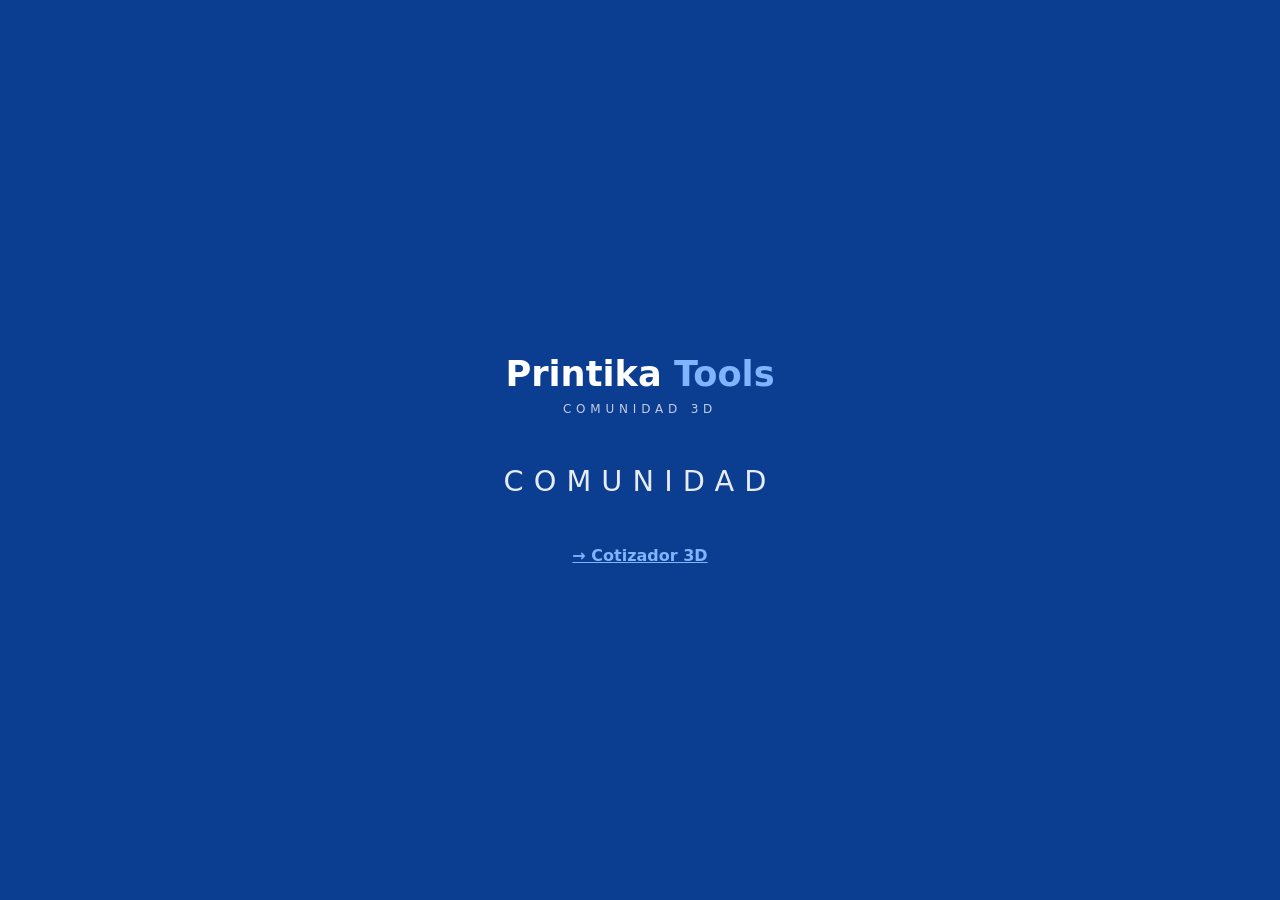
==== comunidad/index.html @ 363e98b0 "refactor: cotizador en /comunidad/cotizador + portada de comunidad El cotizador queda en la URL defi" ====
<!DOCTYPE html>
<html lang="es">
<head>
  <meta charset="UTF-8">
  <meta name="viewport" content="width=device-width, initial-scale=1.0">
  <title>Comunidad — Printika Tools</title>
  <meta name="description" content="Comunidad de impresión 3D de Printika Tools.">
  <link rel="stylesheet" href="../assets/css/styles.css">
</head>
<body>
  <main class="hero">
    <div class="hero__content">
      <img src="../assets/img/logo.svg" alt="Printika Tools" class="hero__logo">
      <p class="hero__soon">Comunidad</p>
      <p style="margin-top:16px;"><a href="cotizador/" style="color:#7fb4ff;font-weight:600;">→ Cotizador 3D</a></p>
    </div>
  </main>
</body>
</html>
---- assets/css/styles.css ----
:root {
  --azul-fondo: #0b3d91;
  --blanco: #ffffff;
}

* {
  margin: 0;
  padding: 0;
  box-sizing: border-box;
}

body {
  font-family: "Segoe UI", system-ui, -apple-system, sans-serif;
  background-color: var(--azul-fondo);
  color: var(--blanco);
  min-height: 100vh;
}

.hero {
  min-height: 100vh;
  display: flex;
  align-items: center;
  justify-content: center;
  text-align: center;
  padding: 24px;
}

.hero__content {
  display: flex;
  flex-direction: column;
  align-items: center;
  gap: 32px;
}

.hero__logo {
  width: min(320px, 70vw);
  height: auto;
}

.hero__soon {
  font-size: clamp(1.2rem, 3vw, 1.8rem);
  letter-spacing: 0.35em;
  text-transform: uppercase;
  font-weight: 300;
  opacity: 0.9;
}
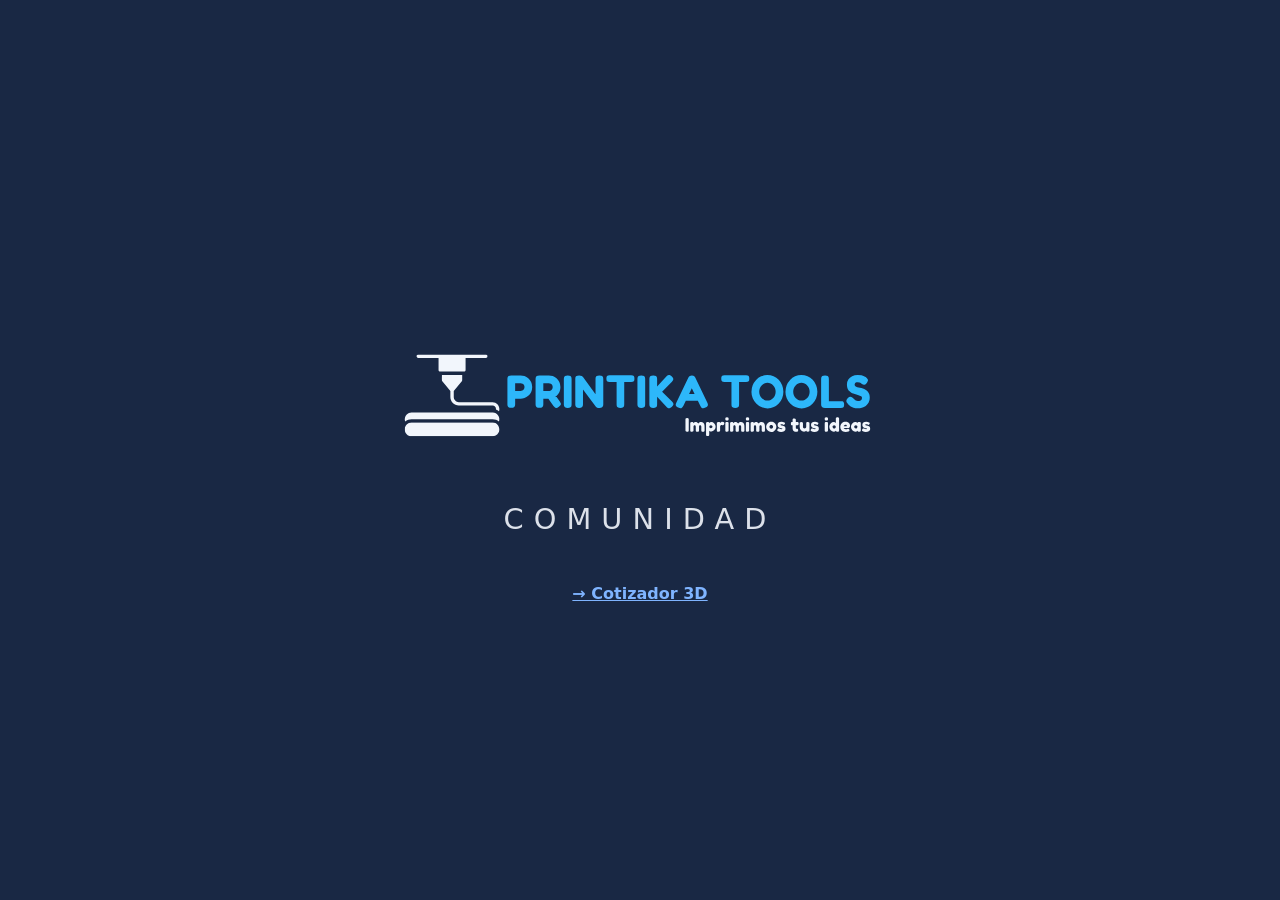
==== commit 04929634: "feat: branding Printika Tools (logos propios) y ajustes del cotizador" ====
--- a/comunidad/index.html
+++ b/comunidad/index.html
@@ -10,7 +10,7 @@
 <body>
   <main class="hero">
     <div class="hero__content">
-      <img src="../assets/img/logo.svg" alt="Printika Tools" class="hero__logo">
+      <img src="../assets/img/printika-tools-dark.svg" alt="Printika Tools" class="hero__logo">
       <p class="hero__soon">Comunidad</p>
       <p style="margin-top:16px;"><a href="cotizador/" style="color:#7fb4ff;font-weight:600;">→ Cotizador 3D</a></p>
     </div>
--- a/assets/css/styles.css
+++ b/assets/css/styles.css
@@ -1,6 +1,7 @@
 :root {
-  --azul-fondo: #0b3d91;
-  --blanco: #ffffff;
+  --azul-fondo: #192844;
+  --celeste: #2db7fa;
+  --blanco: #f2f6fc;
 }
 
 * {
@@ -33,7 +34,7 @@
 }
 
 .hero__logo {
-  width: min(320px, 70vw);
+  width: min(480px, 80vw);
   height: auto;
 }
 
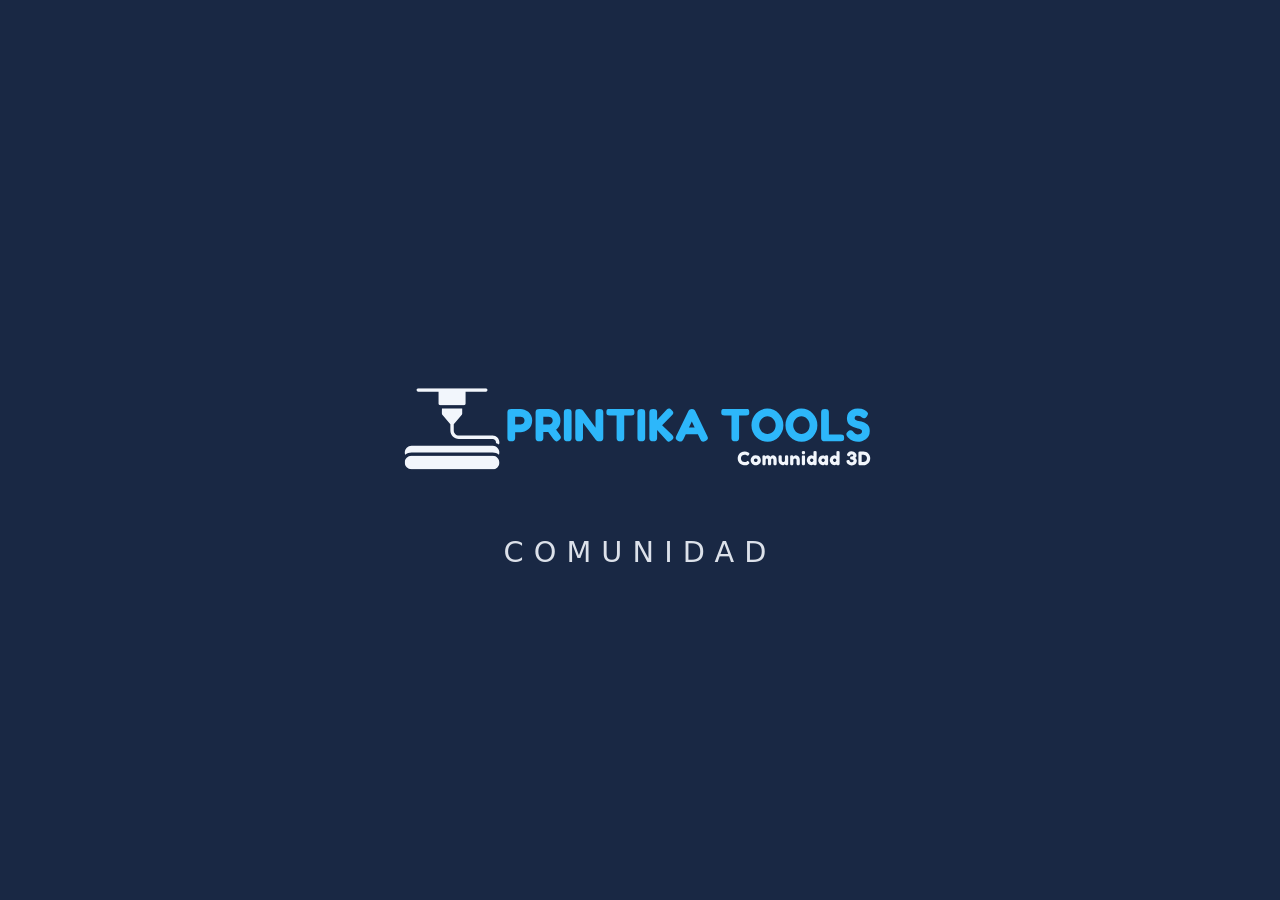
==== commit 0d9e4ccb: "fix: quitar link al cotizador de la portada de comunidad (acceso solo por URL directa) Co-Authored-B" ====
--- a/comunidad/index.html
+++ b/comunidad/index.html
@@ -12,7 +12,6 @@
     <div class="hero__content">
       <img src="../assets/img/printika-tools-dark.svg" alt="Printika Tools" class="hero__logo">
       <p class="hero__soon">Comunidad</p>
-      <p style="margin-top:16px;"><a href="cotizador/" style="color:#7fb4ff;font-weight:600;">→ Cotizador 3D</a></p>
     </div>
   </main>
 </body>
